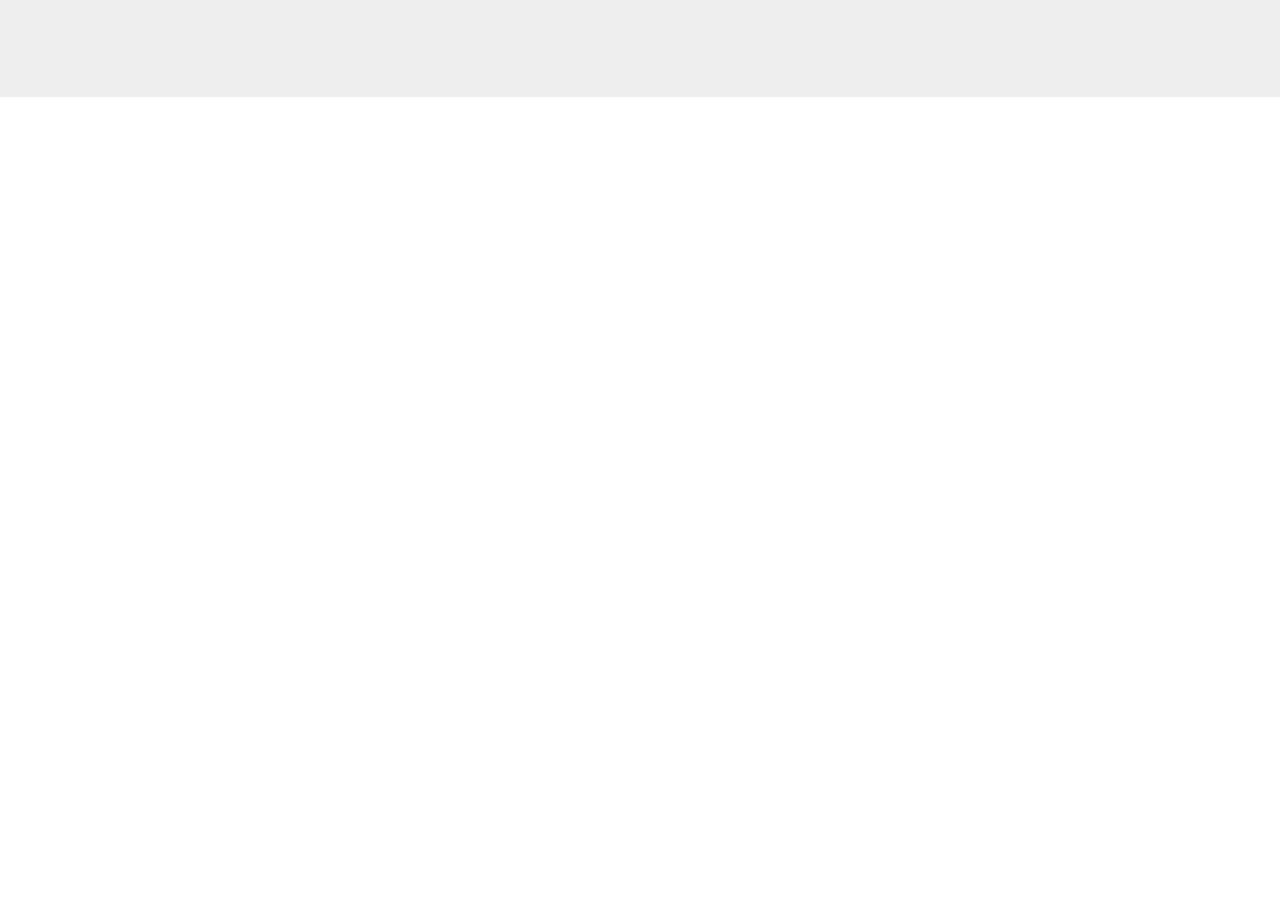
==== index.html @ 475da5f0 "init" ====
﻿<!DOCTYPE html>
<html ng-app="app">
<head>
    <meta charset="utf-8" />
    <title>AngularJS User Registration and Login Example</title>
    <link rel="stylesheet" href="//netdna.bootstrapcdn.com/bootstrap/3.1.1/css/bootstrap.min.css" />
    <link href="app-content/app.css" rel="stylesheet" />
</head>
<body>
    <div class="jumbotron">
        <div class="container">
            <div class="col-sm-8 col-sm-offset-2">
                <div ng-class="{ 'alert': flash, 'alert-success': flash.type === 'success', 'alert-danger': flash.type === 'error' }" ng-if="flash" ng-bind="flash.message"></div>
                <div ng-view></div>
                <div ui-view=""></div>
            </div>
        </div>
    </div>
    <!-- <div class="credits text-center">
        <p>
            <a href="http://jasonwatmore.com/post/2015/03/10/angularjs-user-registration-and-login-example-tutorial">AngularJS User Registration and Login Example</a>
        </p>
        <p>
            <a href="http://jasonwatmore.com">JasonWatmore.com</a>
        </p>
    </div> -->

    <script src="//code.jquery.com/jquery-3.1.1.min.js"></script>
    <script src="//code.angularjs.org/1.6.0/angular.min.js"></script>
    <script src="//code.angularjs.org/1.6.0/angular-route.min.js"></script>
    <script src="https://cdnjs.cloudflare.com/ajax/libs/angular-ui-router/1.0.18/angular-ui-router.js"></script>
    <script src="//code.angularjs.org/1.6.0/angular-cookies.min.js"></script>
    <script src="angular-md5.js"></script>

    <script src="app.js"></script>
    <script src="app-services/authentication.service.js"></script>
    <script src="app-services/flash.service.js"></script>

    <!-- Real user service that uses an api -->
    <!-- <script src="app-services/user.service.js"></script> -->

    <!-- Fake user service for demo that uses local storage -->
    <script src="app-services/user.service.local-storage.js"></script>

    <script src="home/home.controller.js"></script>
    <script src="login/login.controller.js"></script>
    <script src="login/login.service.js"></script>
    <script src="register/register.controller.js"></script>
    
    
</body>
</html>
---- app-content/app.css ----
﻿a {
    cursor: pointer;
}
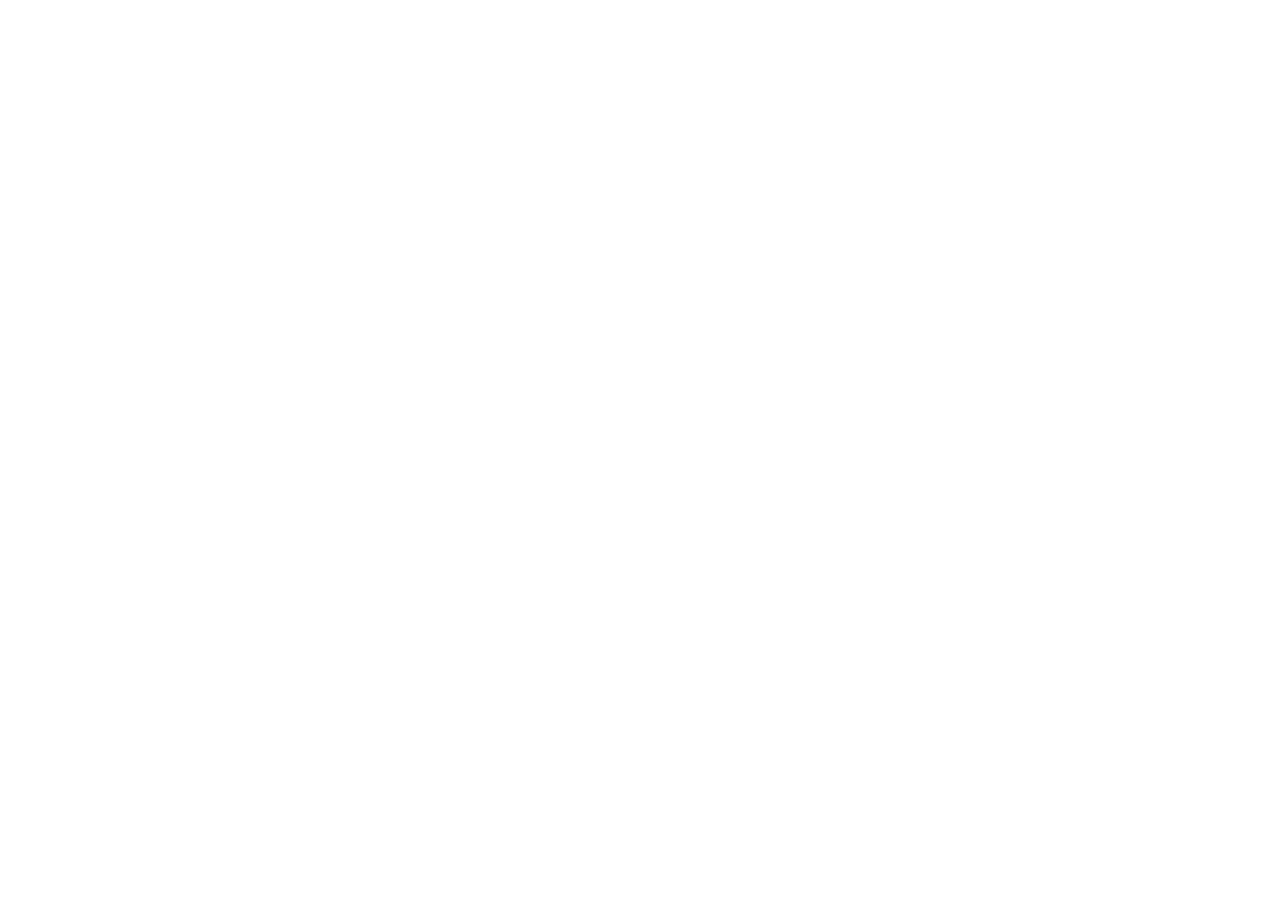
==== commit 290765a9: "responsive" ====
--- a/index.html
+++ b/index.html
@@ -3,17 +3,13 @@
 <head>
     <meta charset="utf-8" />
     <title>AngularJS User Registration and Login Example</title>
-    <link rel="stylesheet" href="//netdna.bootstrapcdn.com/bootstrap/3.1.1/css/bootstrap.min.css" />
+    <link rel="stylesheet" href="https://maxcdn.bootstrapcdn.com/bootstrap/3.3.7/css/bootstrap.min.css">
     <link href="app-content/app.css" rel="stylesheet" />
 </head>
-<body>
-    <div class="jumbotron">
-        <div class="container">
-            <div class="col-sm-8 col-sm-offset-2">
-                <div ng-class="{ 'alert': flash, 'alert-success': flash.type === 'success', 'alert-danger': flash.type === 'error' }" ng-if="flash" ng-bind="flash.message"></div>
-                <div ng-view></div>
-                <div ui-view=""></div>
-            </div>
+<body>    
+    <div class="container">
+        <div class="col-sm-8 col-sm-offset-1">            
+            <div ui-view=""></div>
         </div>
     </div>
     <!-- <div class="credits text-center">
@@ -23,9 +19,9 @@
         <p>
             <a href="http://jasonwatmore.com">JasonWatmore.com</a>
         </p>
-    </div> -->
-
+    </div> -->    
     <script src="//code.jquery.com/jquery-3.1.1.min.js"></script>
+    <script src="https://maxcdn.bootstrapcdn.com/bootstrap/3.3.7/js/bootstrap.min.js"></script>
     <script src="//code.angularjs.org/1.6.0/angular.min.js"></script>
     <script src="//code.angularjs.org/1.6.0/angular-route.min.js"></script>
     <script src="https://cdnjs.cloudflare.com/ajax/libs/angular-ui-router/1.0.18/angular-ui-router.js"></script>
@@ -40,12 +36,35 @@
     <!-- <script src="app-services/user.service.js"></script> -->
 
     <!-- Fake user service for demo that uses local storage -->
-    <script src="app-services/user.service.local-storage.js"></script>
+    <script src="app-services/status.service.js"></script>
+    <script src="app-services/session.service.js"></script>
+
+    <script src="app-services/user.service.js"></script>
 
     <script src="home/home.controller.js"></script>
     <script src="login/login.controller.js"></script>
     <script src="login/login.service.js"></script>
     <script src="register/register.controller.js"></script>
+    <script src="resetFirstTimeLoginForAgentAPI/resetAgentPassword/resetAgentPassword.controller.js"></script>
+    <script src="resetFirstTimeLoginForAgentAPI/firstTimeLogin/firstTimeLogin.controller.js"></script>
+    <script src="extendSession/extendSession.controller.js"></script>
+    <script src="checkAccountBalance/checkAccountBalance.controller.js"></script>
+    <script src="updateUserGeneralProfile/update.controller.js"></script>
+    <script src="depositTopUp/agentDeposit/agentDeposit.controller.js"></script>
+    <script src="depositTopUp/userDeposit/userDeposit.controller.js"></script>
+    <script src="cancelDeposit/cancel.controller.js"></script>
+    <script src="withdrawal/agent/withdrawal.controller.js"></script>
+    <script src="withdrawal/user/withdrawal.controller.js"></script>
+    <script src="drawResultAPI/draw.controller.js"></script>
+    <script src="drawOpenAPI/draw.controller.js"></script>
+    <script src="viewWinning/viewWinning.controller.js"></script>
+    <script src="transactionHistory/agent/history.controller.js"></script>
+    <script src="transactionHistory/user/history.controller.js"></script>
+    <script src="getGames/games.controller.js"></script>
+    <script src="validateSession/validate.controller.js"></script>
+    <script src="betting/betting.controller.js"></script>
+    <script src="uploadFile/uploadFile.controller.js"></script>
+
     
     
 </body>
--- a/app-content/app.css
+++ b/app-content/app.css
@@ -1,3 +1,61 @@
 ﻿a {
     cursor: pointer;
-}+}
+
+#top-nav {    
+    height: 100px;      
+    border-color: blueviolet;
+    border-style:solid;
+    display: flex; 
+    width: 100%;
+    justify-content: center;    
+    align-items: center;
+    border-radius: 5px;    
+}
+#side-bar {        
+    border-color: burlywood;
+    border-style:solid;   
+    width: 200px; 
+    border-radius: 5px;
+     
+}
+#content {    
+    padding: 20px;
+    min-height: 100%;
+    border-color: thistle;
+    border-style:solid;    
+    width : 100%;    
+    margin-bottom: 100px;
+    border-radius: 5px;
+    box-shadow: 5px 55px 50px -20px #b6b6b6; 
+}
+
+@media screen and (min-width:992px){
+    #top-nav {        
+        margin-left: 200px;
+    }
+    #side-bar {
+        position: fixed;   
+        box-shadow: 5px 55px 50px -20px #b6b6b6;                                         
+    }
+    .collapse {
+        display: block;
+    }
+    .hamburger{
+        display: none;
+    }
+    #content {        
+        margin-left: 200px;                
+    }
+}
+@media screen and (max-width:991px){
+  
+    #side-bar {
+        width: 100%;      
+    }
+
+    #side-bar ul li {
+        display: inline;                
+    }
+    
+}
